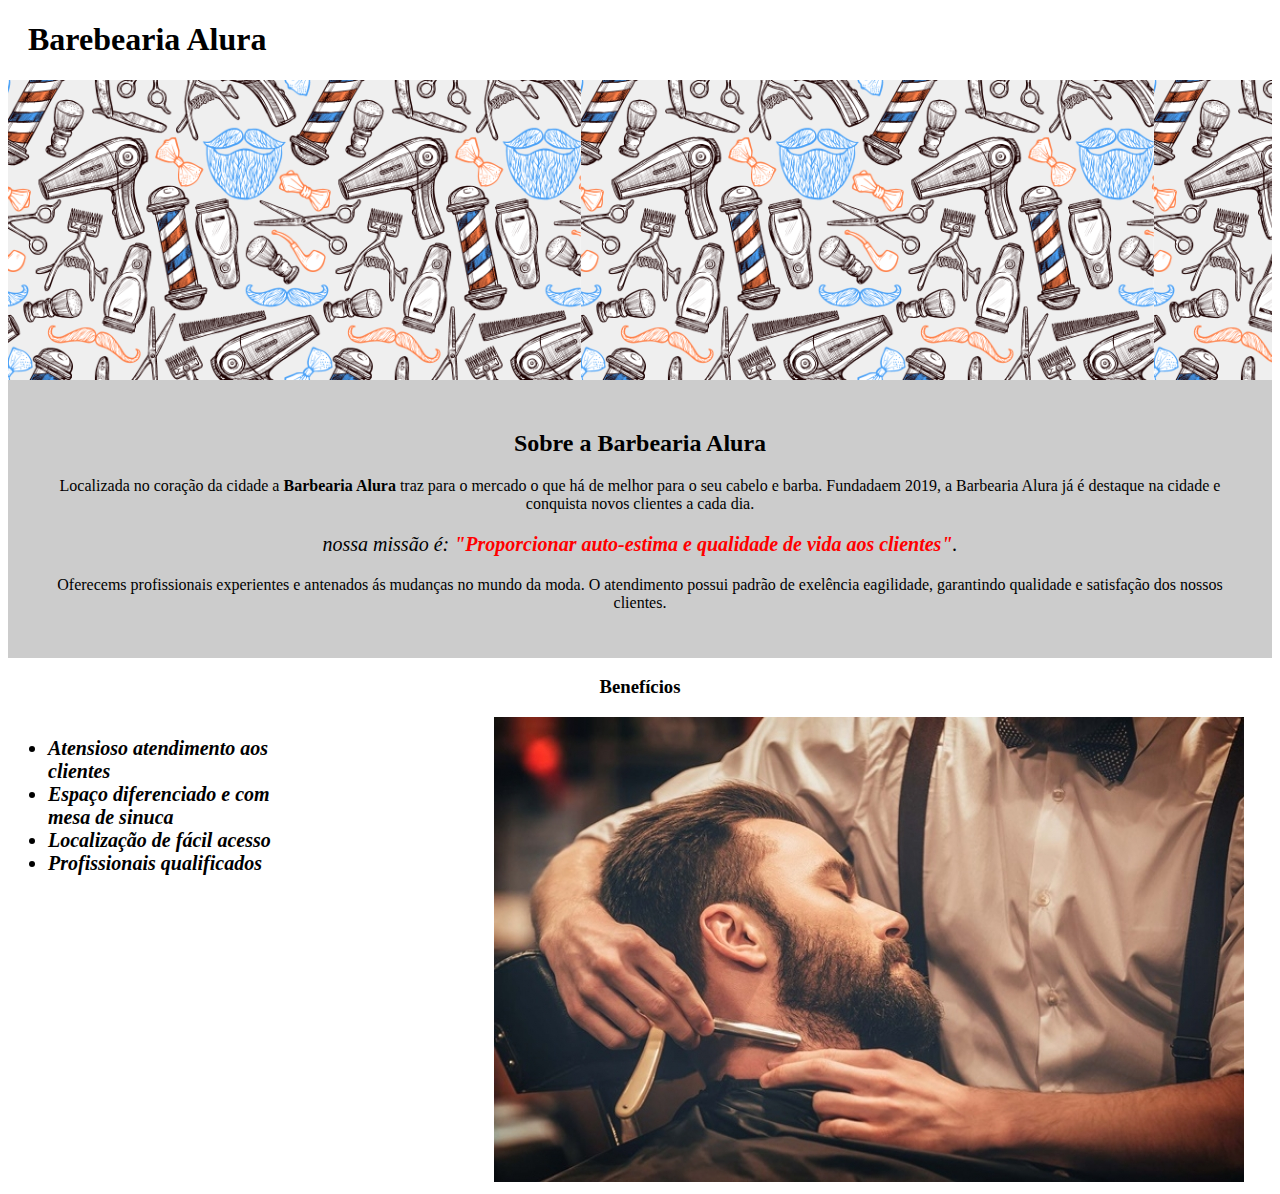
==== index.html @ 13ad87bb "projeto barbearia alura" ====
<!DOCTYPE html>
<html lang="pt-br">
    <head>
        <meta charset="UTF-8">
        <title>Barbearia Alura</title>
        <link rel="stylesheet" href="style.css">    
    </head>

    <body>
        <header>
            <h1 class="titulo-principal">Barebearia Alura</h1>
        </header>

        <div id="barbearia">
        </div>

        <div class="principal">
            <h2 class="titulo-centralizado">Sobre a Barbearia Alura</h2>

            <p >Localizada no coração da cidade a <strong>Barbearia Alura</strong> traz para o mercado o que há de melhor para o seu cabelo e barba. Fundadaem 2019, a Barbearia Alura já é destaque na cidade e conquista novos clientes a cada dia.</p>

            <p id="missao"><em>nossa missão é: <strong>"Proporcionar auto-estima e qualidade de vida aos clientes"</strong>.</em></p>

            <p>Oferecems profissionais experientes e antenados ás mudanças no mundo da moda. O atendimento possui padrão de exelência eagilidade, garantindo qualidade e satisfação dos nossos clientes.</p>
        </div>

        <div class="beneficios">
            <h3 class="titulo-centralizado">Benefícios</h3>
            </body>
            <ul>
                <strong><li class="itens">Atensioso atendimento aos clientes</li></strong>
                <strong><li class="itens">Espaço diferenciado e com mesa de sinuca</li></strong>
                <strong><li class="itens">Localização de fácil acesso</li></strong>
                <strong><li class="itens">Profissionais qualificados</li></strong>
            </ul>

            <img src="barbearia2.jpg" class="imagembeneficios">
        </div>
    </body>
</html>
---- style.css ----
body{ 
   
}

#barbearia{
    background-image: url("./barbearia.png");
    width: 100%;
    height: 300px;
    background-size: contain;
}

.principal{
     background-color: #CCCCCC;
     padding: 30px;  
}

.titulo-principal{
    padding-left: 20px;
}    

.titulo-centralizado{
    text-align: center
}    

    p{
        text-align: center;
}

#missao{
    font-size: 20px
}    

em strong{
    color: red
} 

.itens{
    font-style: italic;
}

.beneficios{
    background-color: white;
    padding: 20pxs;
}

ul{
    display: inline-block;
    vertical-align:top ;
    width: 20%;
    margin-right: 15%;
    font-size: 20px;    
}    

.imagenbeneficios{
    width:50% ;
}
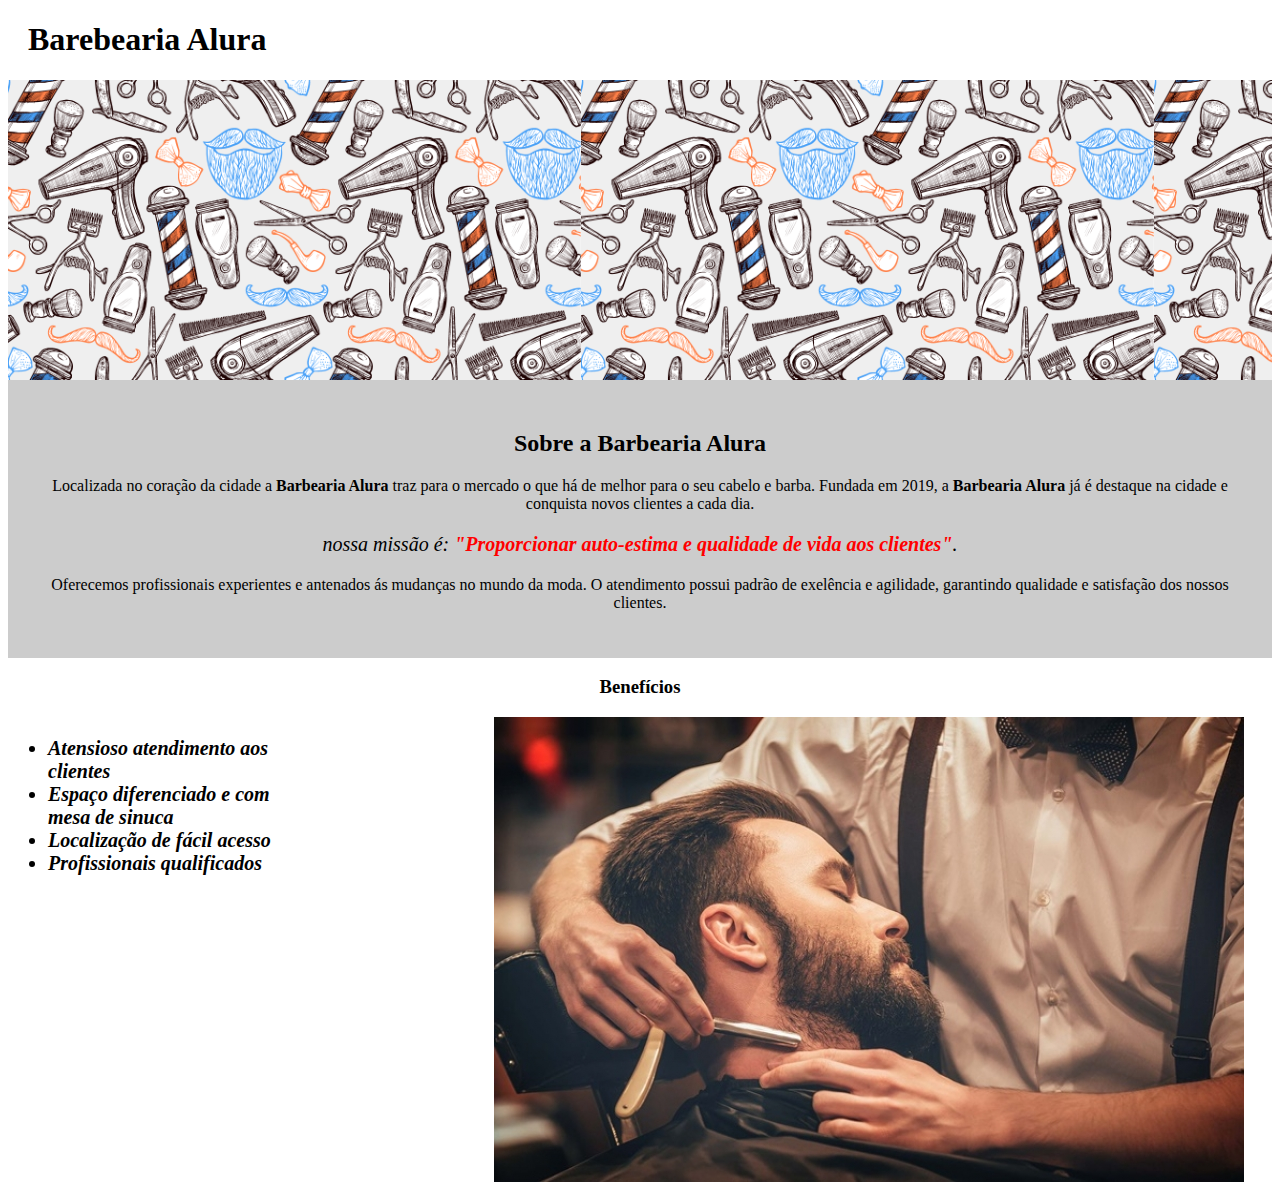
==== commit 86b71dfe: "projeto barbearia alura, nao terminado" ====
--- a/index.html
+++ b/index.html
@@ -17,11 +17,11 @@
         <div class="principal">
             <h2 class="titulo-centralizado">Sobre a Barbearia Alura</h2>
 
-            <p >Localizada no coração da cidade a <strong>Barbearia Alura</strong> traz para o mercado o que há de melhor para o seu cabelo e barba. Fundadaem 2019, a Barbearia Alura já é destaque na cidade e conquista novos clientes a cada dia.</p>
+            <p >Localizada no coração da cidade a <strong>Barbearia Alura</strong> traz para o mercado o que há de melhor para o seu cabelo e barba. Fundada em 2019, a <strong>Barbearia Alura</strong> já é destaque na cidade e conquista novos clientes a cada dia.</p>
 
             <p id="missao"><em>nossa missão é: <strong>"Proporcionar auto-estima e qualidade de vida aos clientes"</strong>.</em></p>
 
-            <p>Oferecems profissionais experientes e antenados ás mudanças no mundo da moda. O atendimento possui padrão de exelência eagilidade, garantindo qualidade e satisfação dos nossos clientes.</p>
+            <p>Oferecemos profissionais experientes e antenados ás mudanças no mundo da moda. O atendimento possui padrão de exelência e agilidade, garantindo qualidade e satisfação dos nossos clientes.</p>
         </div>
 
         <div class="beneficios">
@@ -34,7 +34,7 @@
                 <strong><li class="itens">Profissionais qualificados</li></strong>
             </ul>
 
-            <img src="barbearia2.jpg" class="imagembeneficios">
+            <img src="./imagens/barbearia2.jpg" class="imagembeneficios">
         </div>
     </body>
 </html>--- a/style.css
+++ b/style.css
@@ -3,7 +3,7 @@
 }
 
 #barbearia{
-    background-image: url("./barbearia.png");
+    background-image: url("./imagens/barbearia.png");
     width: 100%;
     height: 300px;
     background-size: contain;
